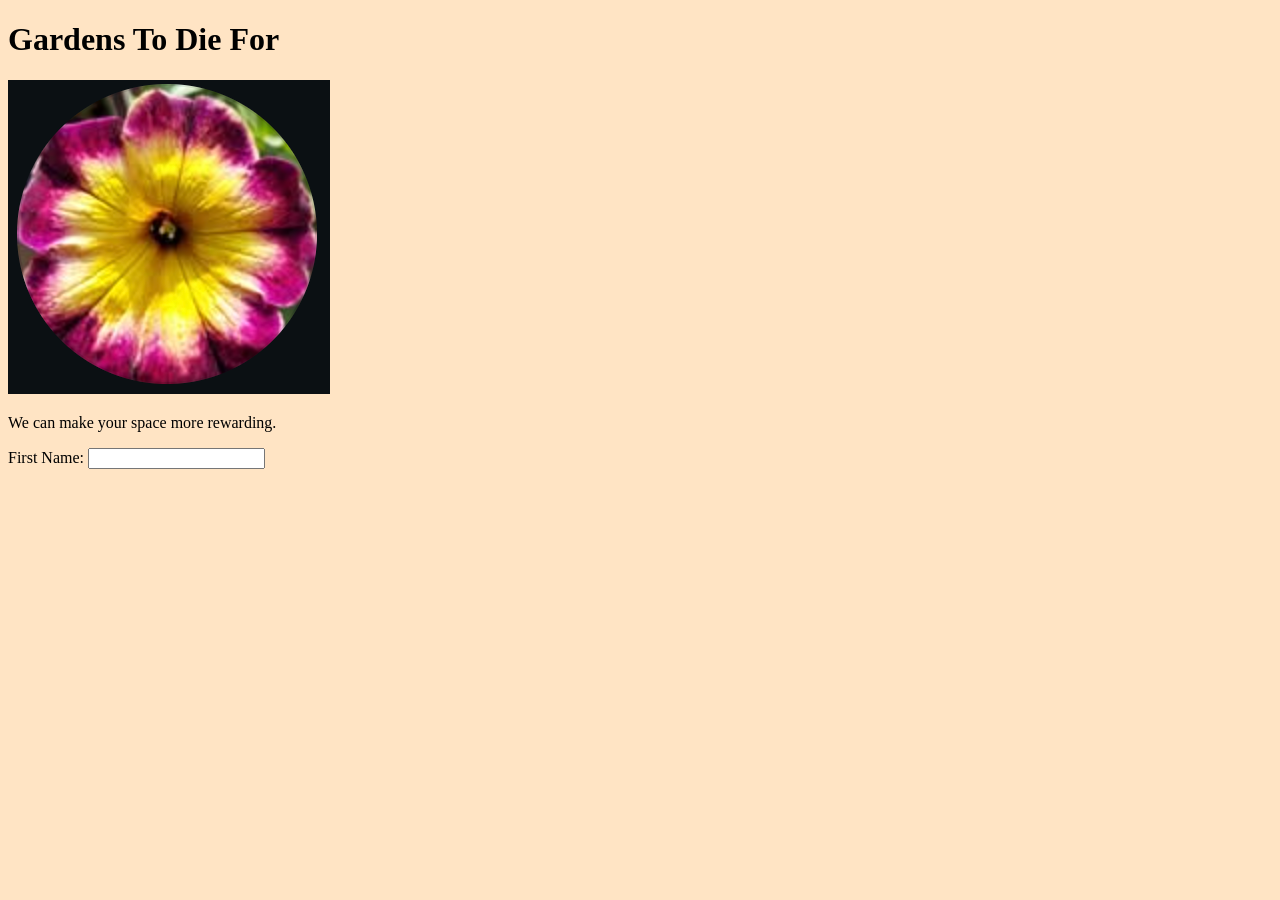
==== index.html @ 4b9bf2c9 "init" ====
<!DOCTYPE html>
<html lang="en">
  <head>
    <meta charset="UTF-8" />
    <meta name="viewport" content="width=device-width, initial-scale=1.0" />
    <link rel="stylesheet" href="index.css" />
    <script src="index.js"></script>
    <title>Gardens To Die For</title>
  </head>
  <body>
    <h1>Gardens To Die For</h1>
    <img src="logo.png" />
    <p>We can make your space more rewarding.</p>

    <label for="first-name">First Name:</label>
    <input type="text" id="first-name" onchange="set_first_name(this)" />
    <br />
    <p id="greeting"></p>
  </body>
</html>
---- index.css ----
body {
  background-color: bisque;
}
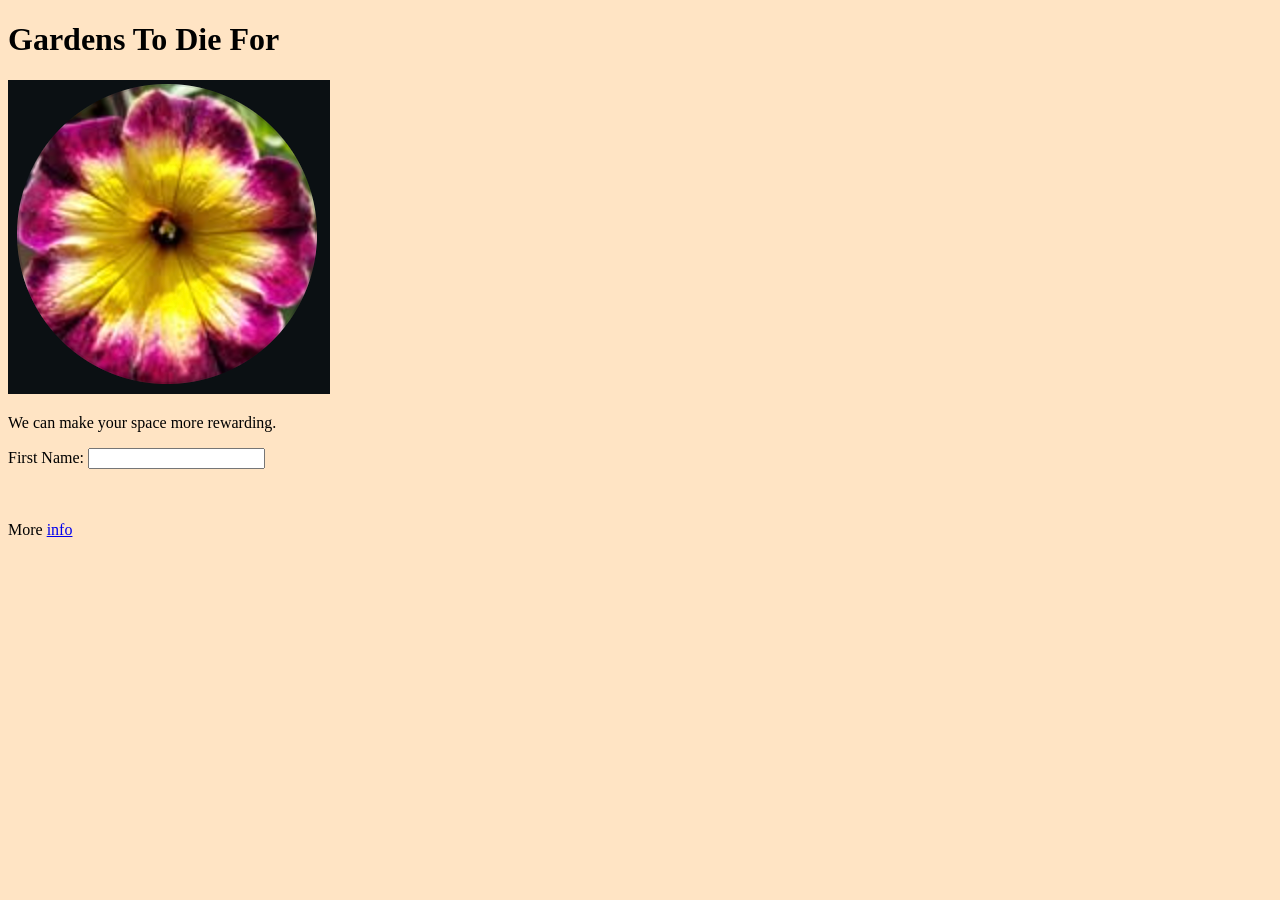
==== commit 2183003c: "add page with form that downloads json" ====
--- a/index.html
+++ b/index.html
@@ -16,5 +16,8 @@
     <input type="text" id="first-name" onchange="set_first_name(this)" />
     <br />
     <p id="greeting"></p>
+    <br />
+    <br />
+    More <a href="forms/more_info.html">info</a>
   </body>
 </html>
--- a/index.css
+++ b/index.css
@@ -1,3 +1,7 @@
 body {
   background-color: bisque;
-}+}
+
+form input.fi {
+  margin: 3px 0px;
+}
